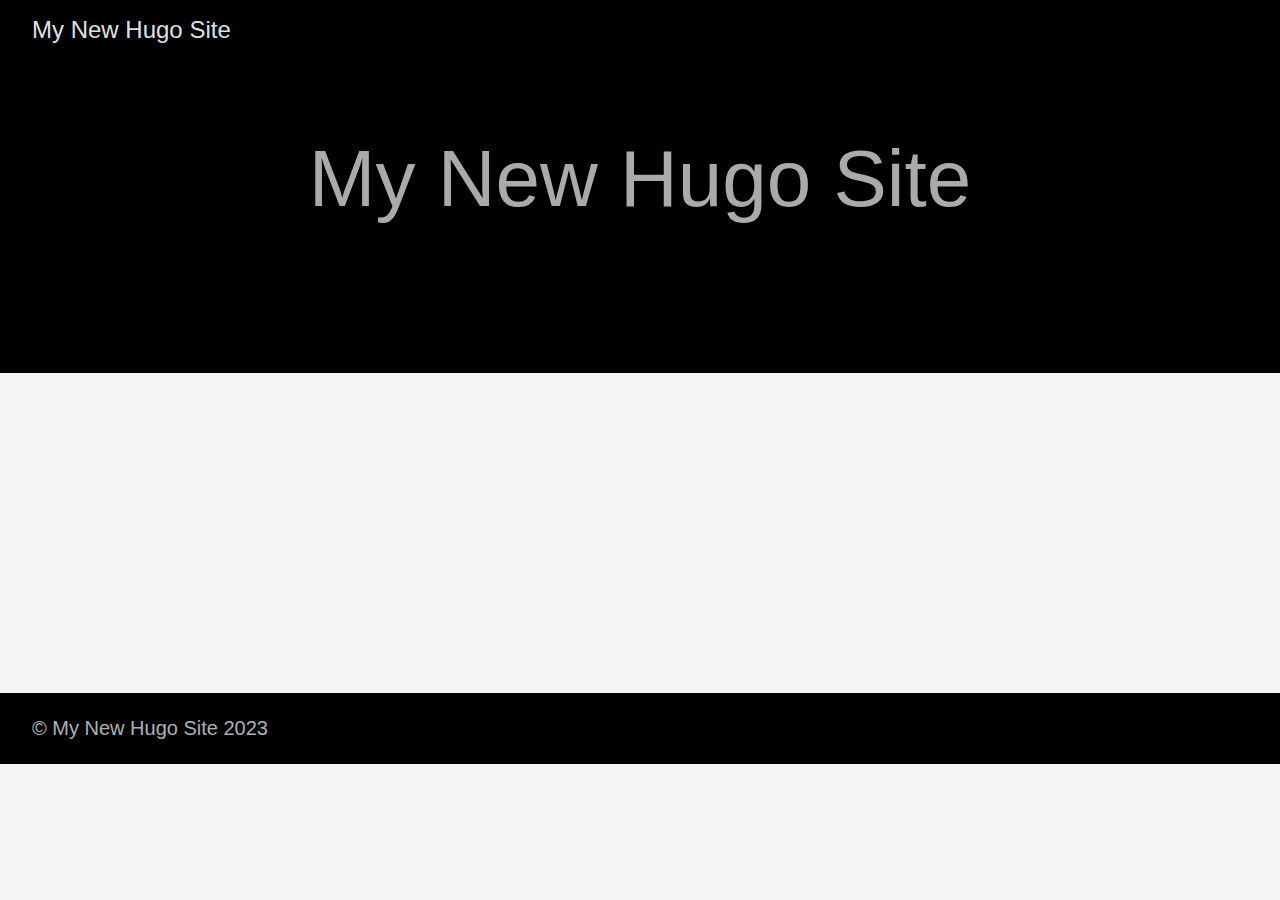
==== index.html @ 1c123f3a "local build" ====
<!DOCTYPE html>
<html lang="en-us">
  <head>
    <meta charset="utf-8">
    <meta http-equiv="X-UA-Compatible" content="IE=edge,chrome=1">
    
    <title>My New Hugo Site</title>
    <meta name="viewport" content="width=device-width,minimum-scale=1">
    <meta name="description" content="">
    <meta name="generator" content="Hugo 0.120.4">
    
    
    
    
      <meta name="robots" content="noindex, nofollow">
    

    
<link rel="stylesheet" href="/ananke/css/main.min.css" >



    
    
    
      

    

    
    
      <link href="/index.xml" rel="alternate" type="application/rss+xml" title="My New Hugo Site" />
      <link href="/index.xml" rel="feed" type="application/rss+xml" title="My New Hugo Site" />
      
    
    
    <meta property="og:title" content="My New Hugo Site" />
<meta property="og:description" content="" />
<meta property="og:type" content="website" />
<meta property="og:url" content="https://example.org/" />

<meta itemprop="name" content="My New Hugo Site">
<meta itemprop="description" content=""><meta name="twitter:card" content="summary"/>
<meta name="twitter:title" content="My New Hugo Site"/>
<meta name="twitter:description" content=""/>

	
  </head>

  <body class="ma0 avenir bg-near-white">

    

  <header>
    <div class="pb3-m pb6-l bg-black">
      <nav class="pv3 ph3 ph4-ns" role="navigation">
  <div class="flex-l justify-between items-center center">
    <a href="/" class="f3 fw2 hover-white no-underline white-90 dib">
      
        My New Hugo Site
      
    </a>
    <div class="flex-l items-center">
      

      
      
<div class="ananke-socials">
  
</div>

    </div>
  </div>
</nav>

      <div class="tc-l pv3 ph3 ph4-ns">
        <h1 class="f2 f-subheadline-l fw2 light-silver mb0 lh-title">
          My New Hugo Site
        </h1>
        
      </div>
    </div>
  </header>


    <main class="pb7" role="main">
      
 <article class="cf ph3 ph5-l pv3 pv4-l f4 tc-l center measure-wide lh-copy mid-gray">
    
  </article>
  
  
  
  
  
  
  

    </main>
    <footer class="bg-black bottom-0 w-100 pa3" role="contentinfo">
  <div class="flex justify-between">
  <a class="f4 fw4 hover-white no-underline white-70 dn dib-ns pv2 ph3" href="https://example.org/" >
    &copy;  My New Hugo Site 2023 
  </a>
    <div>
<div class="ananke-socials">
  
</div>
</div>
  </div>
</footer>

  </body>
</html>
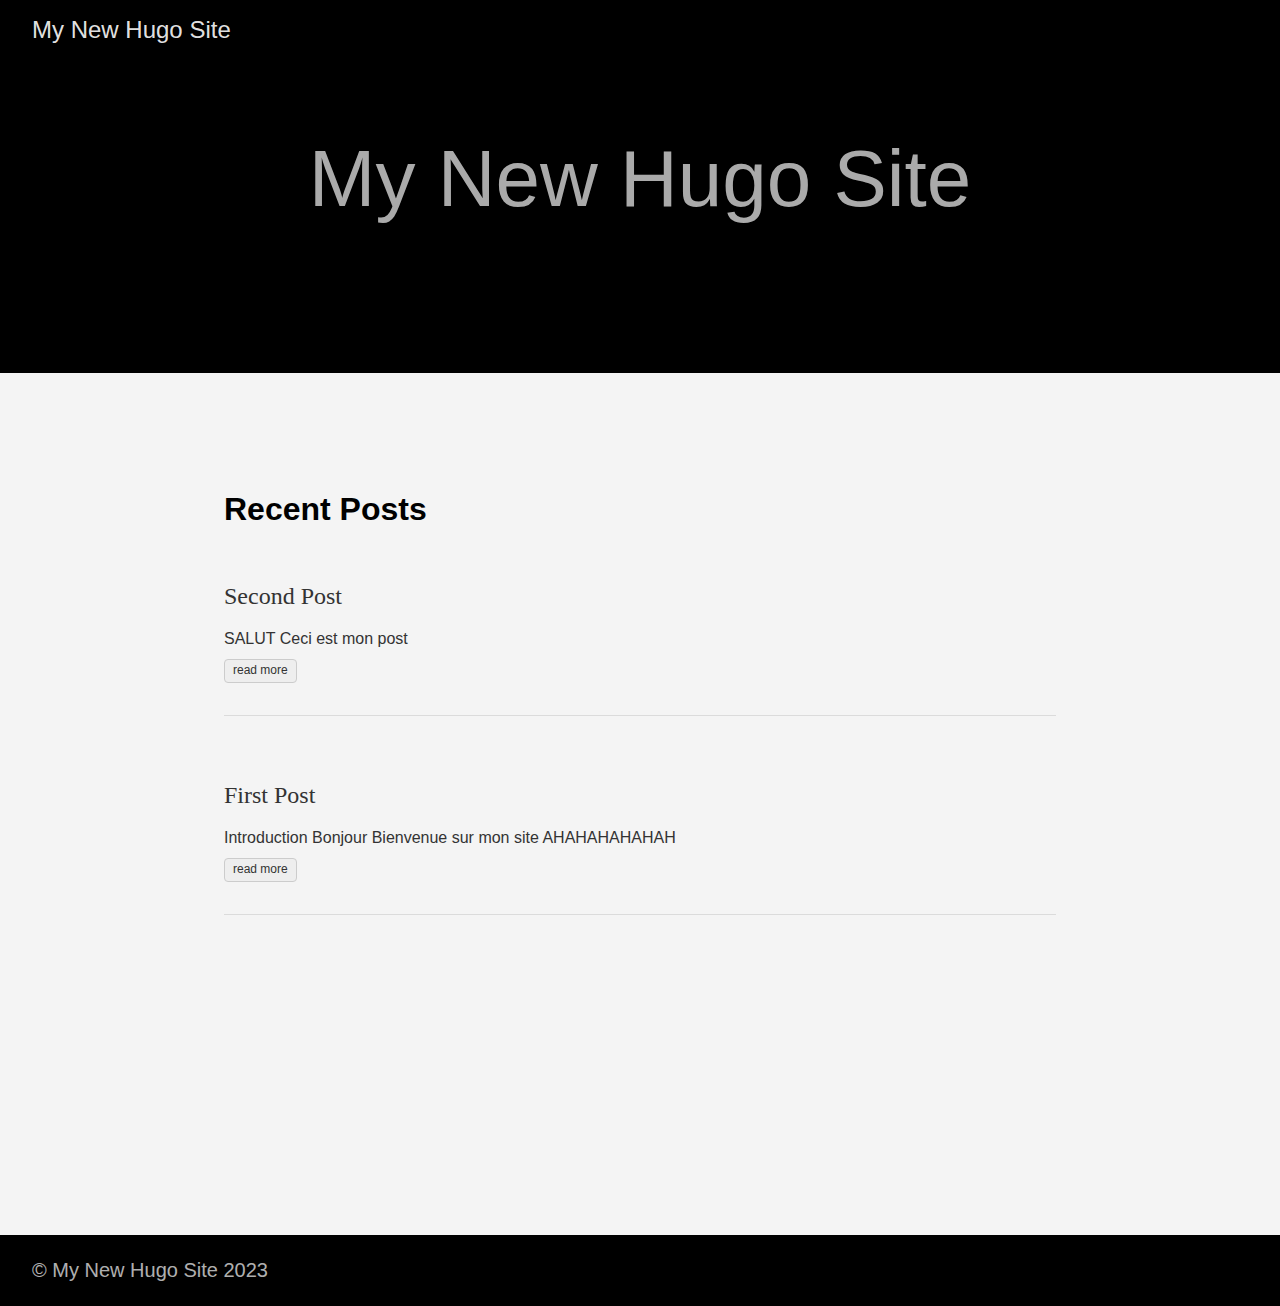
==== commit b38a7afb: "new posts" ====
--- a/index.html
+++ b/index.html
@@ -95,6 +95,77 @@
   
   
   
+    
+    
+
+    <div class="pa3 pa4-ns w-100 w-70-ns center">
+      
+       
+          <h1 class="flex-none">
+            Recent Posts
+          </h1>
+        
+
+      
+
+      <section class="w-100 mw8">
+        
+        
+          <div class="relative w-100 mb4">
+            
+<article class="bb b--black-10">
+  <div class="db pv4 ph3 ph0-l no-underline dark-gray">
+    <div class="flex flex-column flex-row-ns">
+      
+      <div class="blah w-100">
+        <h1 class="f3 fw1 athelas mt0 lh-title">
+          <a href="/posts/second-post/" class="color-inherit dim link">
+            Second Post
+            </a>
+        </h1>
+        <div class="f6 f5-l lh-copy nested-copy-line-height nested-links">
+          SALUT Ceci est mon post
+        </div>
+          <a href="/posts/second-post/" class="ba b--moon-gray bg-light-gray br2 color-inherit dib f7 hover-bg-moon-gray link mt2 ph2 pv1">read more</a>
+        
+      </div>
+    </div>
+  </div>
+</article>
+
+          </div>
+        
+          <div class="relative w-100 mb4">
+            
+<article class="bb b--black-10">
+  <div class="db pv4 ph3 ph0-l no-underline dark-gray">
+    <div class="flex flex-column flex-row-ns">
+      
+      <div class="blah w-100">
+        <h1 class="f3 fw1 athelas mt0 lh-title">
+          <a href="/posts/first-post/" class="color-inherit dim link">
+            First Post
+            </a>
+        </h1>
+        <div class="f6 f5-l lh-copy nested-copy-line-height nested-links">
+          Introduction Bonjour Bienvenue sur mon site
+AHAHAHAHAHAH 
+        </div>
+          <a href="/posts/first-post/" class="ba b--moon-gray bg-light-gray br2 color-inherit dib f7 hover-bg-moon-gray link mt2 ph2 pv1">read more</a>
+        
+      </div>
+    </div>
+  </div>
+</article>
+
+          </div>
+        
+      </section>
+
+      
+
+      </div>
+  
 
     </main>
     <footer class="bg-black bottom-0 w-100 pa3" role="contentinfo">
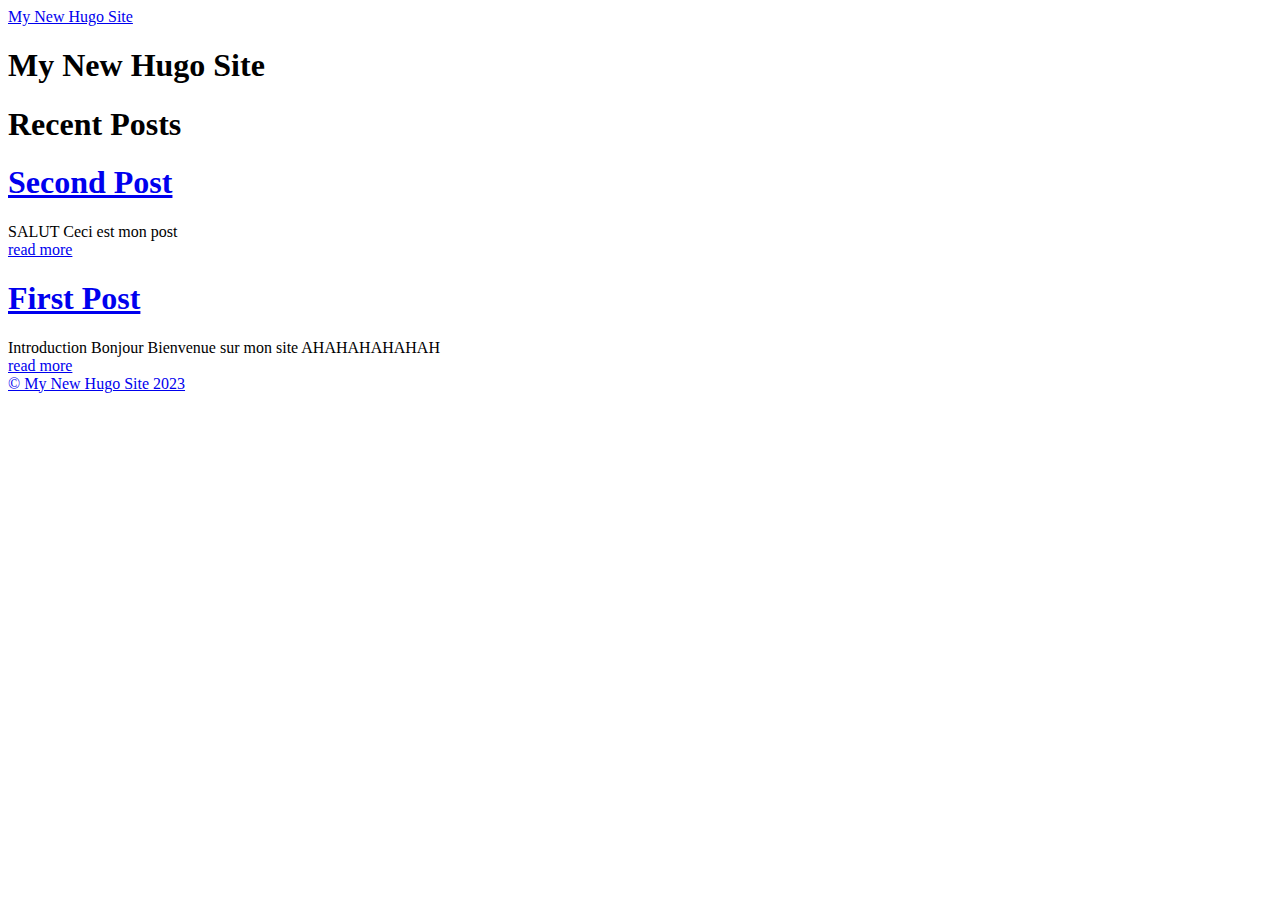
==== commit 961d746d: "BABBABABA" ====
--- a/index.html
+++ b/index.html
@@ -16,7 +16,7 @@
     
 
     
-<link rel="stylesheet" href="/ananke/css/main.min.css" >
+<link rel="stylesheet" href="/hugo-class/ananke/css/main.min.css" >
 
 
 
@@ -29,15 +29,15 @@
 
     
     
-      <link href="/index.xml" rel="alternate" type="application/rss+xml" title="My New Hugo Site" />
-      <link href="/index.xml" rel="feed" type="application/rss+xml" title="My New Hugo Site" />
+      <link href="/hugo-class/index.xml" rel="alternate" type="application/rss+xml" title="My New Hugo Site" />
+      <link href="/hugo-class/index.xml" rel="feed" type="application/rss+xml" title="My New Hugo Site" />
       
     
     
     <meta property="og:title" content="My New Hugo Site" />
 <meta property="og:description" content="" />
 <meta property="og:type" content="website" />
-<meta property="og:url" content="https://example.org/" />
+<meta property="og:url" content="https://lostlemoncurd.github.io/hugo-class/" />
 
 <meta itemprop="name" content="My New Hugo Site">
 <meta itemprop="description" content=""><meta name="twitter:card" content="summary"/>
@@ -55,7 +55,7 @@
     <div class="pb3-m pb6-l bg-black">
       <nav class="pv3 ph3 ph4-ns" role="navigation">
   <div class="flex-l justify-between items-center center">
-    <a href="/" class="f3 fw2 hover-white no-underline white-90 dib">
+    <a href="/hugo-class/" class="f3 fw2 hover-white no-underline white-90 dib">
       
         My New Hugo Site
       
@@ -119,14 +119,14 @@
       
       <div class="blah w-100">
         <h1 class="f3 fw1 athelas mt0 lh-title">
-          <a href="/posts/second-post/" class="color-inherit dim link">
+          <a href="/hugo-class/posts/second-post/" class="color-inherit dim link">
             Second Post
             </a>
         </h1>
         <div class="f6 f5-l lh-copy nested-copy-line-height nested-links">
           SALUT Ceci est mon post
         </div>
-          <a href="/posts/second-post/" class="ba b--moon-gray bg-light-gray br2 color-inherit dib f7 hover-bg-moon-gray link mt2 ph2 pv1">read more</a>
+          <a href="/hugo-class/posts/second-post/" class="ba b--moon-gray bg-light-gray br2 color-inherit dib f7 hover-bg-moon-gray link mt2 ph2 pv1">read more</a>
         
       </div>
     </div>
@@ -143,7 +143,7 @@
       
       <div class="blah w-100">
         <h1 class="f3 fw1 athelas mt0 lh-title">
-          <a href="/posts/first-post/" class="color-inherit dim link">
+          <a href="/hugo-class/posts/first-post/" class="color-inherit dim link">
             First Post
             </a>
         </h1>
@@ -151,7 +151,7 @@
           Introduction Bonjour Bienvenue sur mon site
 AHAHAHAHAHAH 
         </div>
-          <a href="/posts/first-post/" class="ba b--moon-gray bg-light-gray br2 color-inherit dib f7 hover-bg-moon-gray link mt2 ph2 pv1">read more</a>
+          <a href="/hugo-class/posts/first-post/" class="ba b--moon-gray bg-light-gray br2 color-inherit dib f7 hover-bg-moon-gray link mt2 ph2 pv1">read more</a>
         
       </div>
     </div>
@@ -170,7 +170,7 @@
     </main>
     <footer class="bg-black bottom-0 w-100 pa3" role="contentinfo">
   <div class="flex justify-between">
-  <a class="f4 fw4 hover-white no-underline white-70 dn dib-ns pv2 ph3" href="https://example.org/" >
+  <a class="f4 fw4 hover-white no-underline white-70 dn dib-ns pv2 ph3" href="https://lostlemoncurd.github.io/hugo-class/" >
     &copy;  My New Hugo Site 2023 
   </a>
     <div>
